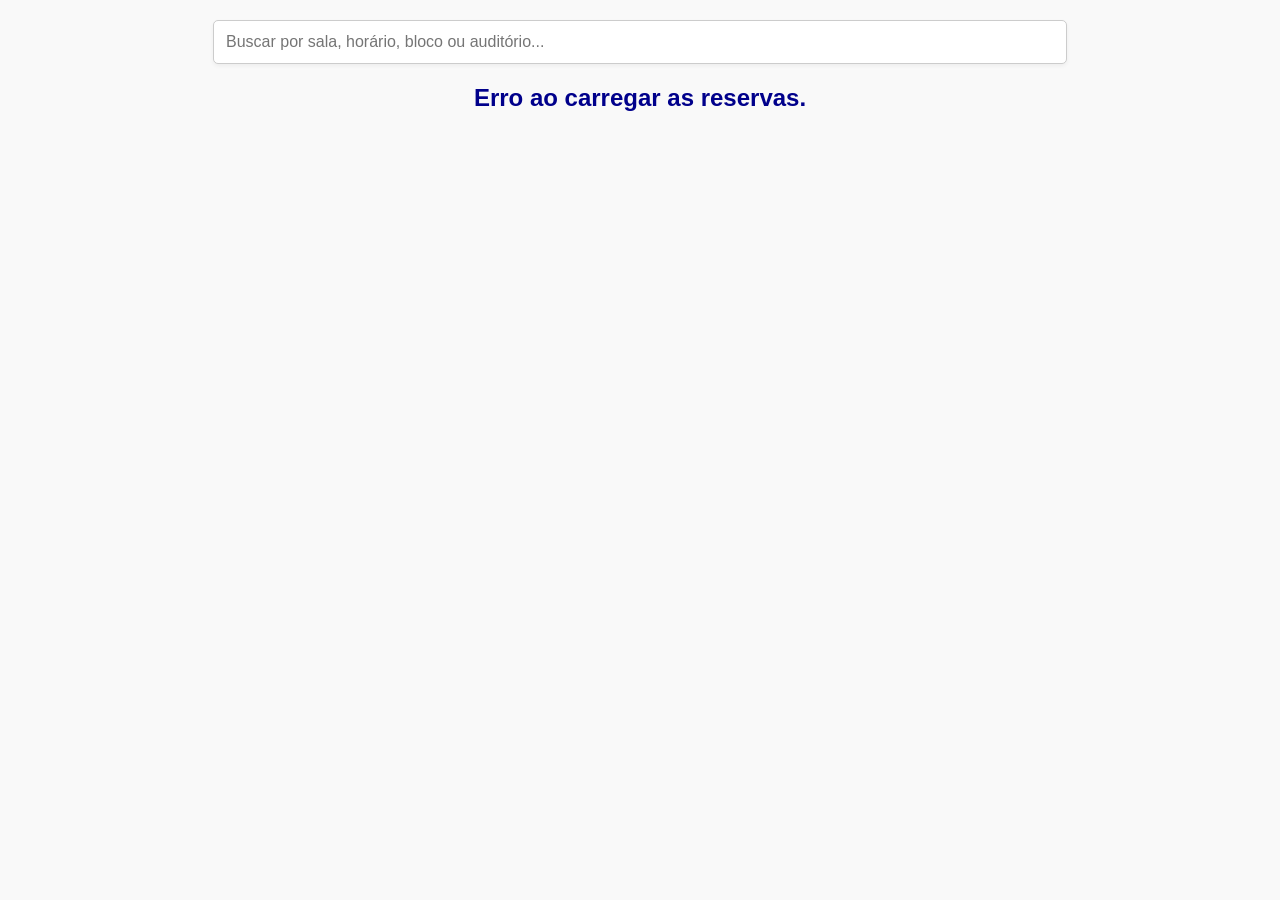
==== index.html @ 0432ce5a "Add files via upload" ====
<!doctype html>
<html lang="pt-BR">
  <head>
    <meta charset="UTF-8" />
    <meta name="viewport" content="width=device-width, initial-scale=1.0" />
    <title>Tabela de Chromebooks</title>
    <link rel="stylesheet" href="css/styles.css" />
  </head>
  <body>
    <div class="search-container">
      <div class="input-container">
        <input
          type="text"
          class="searchInput"
          id="inputBusca"
          placeholder="Buscar por sala, horário, bloco ou auditório..."
        />
      </div>
    </div>
    <div class="container"></div>
    <script src="main.js"></script>
  </body>
</html>
---- css/styles.css ----
/* Estilos gerais */
body {
  font-family: Arial, sans-serif;
  text-align: center;
  margin: 0;
  padding: 0 10px 40px 10px;
  background-color: #f9f9f9;
}

h1 {
  color: #00008b;
  font-weight: bold;
  text-align: center;
  margin: 0;
}

h2 {
  color: #00008b;
  font-family: "Segoe UI", Tahoma, Geneva, Verdana, sans-serif;
  margin-bottom: 30px !important;
}

.tituloContainer {
  display: flex;
  justify-content: center;
  align-items: center;
  flex-direction: column;
}

.search-container {
  margin: 20px auto;
  width: 70%;
}

.searchInput {
  width: 100%;
  padding: 12px;
  border: 1px solid #ccc;
  border-radius: 5px;
  font-size: 16px;
  box-sizing: border-box;
  box-shadow: 0 2px 4px rgba(0, 0, 0, 0.05);
}

.bloco-container {
  width: 75%;
  margin: 10px auto;
  text-align: left;
}

.bloco-header {
  color: #00008b;
  font-weight: bold;
  margin-top: 10px;
  margin-bottom: 0;
  padding: 15px;
  background-color: #e7e7ff;
  border: 1px solid #ddd;
  cursor: pointer;
  user-select: none;
  transition: background-color 0.2s;
  display: flex;
  justify-content: space-between;
  align-items: center;
}

.bloco-header_reserva {
  color: #00008b;
  font-weight: bold;
  margin-top: 10px;
  margin-bottom: 0;
  padding: 15px;
  background-color: #e7e7ff;
  border: 1px solid #ddd;
  display: flex;
  align-items: center;
  justify-content: center;
}

.bloco-header:hover {
  background-color: #d8d8ff;
}

.bloco-header::after {
  content: "\002B";
  font-size: 20px;
  font-weight: bold;
  color: #00008b;
  transition: transform 0.2s;
}

.bloco-header.active::after {
  content: "\2212";
}

.content {
  padding: 0;
  max-height: 0;
  overflow: hidden;
  transition: max-height 0.4s ease-in-out;
  background-color: white;
  border: 1px solid #ddd;
  border-top: none;
}

/* Ajuste Técnico: Permite expansão total sem cortes */
.content.show {
  max-height: none;
}

/* Remove o scroll horizontal e ajusta largura */
.table-scroll-wrapper {
  overflow-x: hidden;
  width: 100%;
}

table {
  display: block;
  width: 100%;
}

/* Esconde o cabeçalho original da tabela (TH) */
thead {
  display: none;
}

tbody,
tr,
td {
  display: block;
  width: 100%;
}

/* Cada linha vira um Card */
tbody tr {
  margin-bottom: 15px;
  border: 1px solid #ddd;
  border-radius: 8px;
  background: #fff;
  padding: 8px 0;
  box-shadow: 0 2px 4px rgba(0, 0, 0, 0.05);
}

/* Estilização das "Células" - Estratégia de Empilhamento Total */
td {
  display: block !important; /* Transforma cada célula em um bloco único */
  width: 100% !important;
  box-sizing: border-box;
  border: none !important;
  padding: 10px 15px !important;
  text-align: left !important; /* Alinha tudo à esquerda para evitar sumir à direita */
  background-color: white;
  word-wrap: break-word;
  overflow-wrap: break-word;
  word-break: break-word;
}

/* O "Rótulo" (Bloco, Local, etc) */
td::before {
  content: attr(data-label);
  display: block; /* Força o título a ficar em sua própria linha */
  font-weight: bold;
  text-transform: uppercase;
  font-size: 10px;
  color: #888; /* Cor mais clara para o rótulo */
  margin-bottom: 2px;
  letter-spacing: 0.5px;
}

/* O "Conteúdo" (o dado em si) */
/* Note que aqui usamos o estilo que você já tinha (azul e negrito) */
td {
  color: #00008b;
  font-weight: bold;
  font-size: 15px; /* Aumentei um pouco para facilitar leitura no mobile */
  line-height: 1.4;
}

/* Linha divisória entre as informações dentro do Card */
td:not(:last-child) {
  border-bottom: 1px solid #f0f0f0 !important;
}

/* Força o container e a tabela a nunca passarem da largura da tela */
html,
body {
  overflow-x: hidden; /* Proíbe o scroll lateral no nível da página */
  width: 100%;
  padding: 0 15px 40px 15px; /* Aumentei o respiro lateral para 15px */
  box-sizing: border-box;
}

.bloco-container,
.table-scroll-wrapper,
table,
tbody,
tr {
  width: 100% !important;
  max-width: 100% !important;
  display: block !important;
  box-sizing: border-box;
}

/* Ajuste específico para o efeito de zebra ou hover que pode estar atrapalhando */
tbody tr:hover {
  background-color: transparent; /* Evita mudanças de cor que mascaram o texto */
}

/* Garante que o container principal não tenha largura fixa maior que a tela */
.bloco-container,
.table-scroll-wrapper,
table {
  max-width: 100vw;
  box-sizing: border-box;
}

/* Ajuste do Accordion para Mobile */
.bloco-container {
  width: 95%;
  margin: 10px auto;
}

.bloco-header {
  font-size: 16px;
  padding: 12px;
  border-radius: 5px;
}

/*
.table-scroll-wrapper {
  overflow-x: auto;
  -webkit-overflow-scrolling: touch;
  width: 100%;
}

table {
  width: 100%;
  border-collapse: collapse;
  table-layout: auto;
}

th,
td {
  padding: 12px;
  border: 1px solid #ddd;
  vertical-align: top;
  word-wrap: break-word;
}

th {
  background-color: #00008b;
  color: white;
  text-align: left;
  font-size: 14px;
  text-transform: uppercase;
}

td {
  background-color: white;
  color: #00008b;
  font-weight: bold;
  font-size: 14px;
}

td:nth-child(1) {
  width: 120px;
  white-space: nowrap;
}

td:nth-child(2) {
  width: 200px;
}

tbody tr:nth-child(even) {
  background-color: #f2f2f2;
}

tbody tr:hover {
  background-color: #e0e0ff;
}

@media screen and (max-width: 768px) {
  .bloco-container,
  .search-container {
    width: 98%;
  }
  td,
  th {
    padding: 8px;
    font-size: 12px;
  }
  td:nth-child(1) {
    width: 90px;
  }
}*/

.input-hidden {
  display: none;
}

.custom-file-upload {
  display: inline-block;
  padding: 10px 20px;
  cursor: pointer;
  background-color: #00008b;
  color: white;
  border-radius: 8px;
  font-weight: bold;
  transition: background 0.3s ease;
  border: none;
  box-shadow: 0 2px 4px rgba(0, 0, 0, 0.1);
}

.custom-file-upload:hover {
  background-color: #1d4ed8;
}

.custom-file-upload:active {
  transform: scale(0.98);
}

#file-name {
  margin-left: 10px;
  font-size: 14px;
  color: #666;
  font-style: italic;
}

.btn-delete {
  display: inline-flex;
  align-items: center;
  gap: 8px;
  padding: 8px 16px;
  background-color: #fee2e2; /* Vermelho bem clarinho */
  color: #dc2626; /* Texto vermelho vivo */
  border: 1px solid #fecaca;
  border-radius: 6px;
  font-weight: 600;
  font-size: 14px;
  cursor: pointer;
  transition: all 0.2s ease;
}

/* Efeito ao passar o mouse */
.btn-delete:hover {
  background-color: #dc2626;
  color: white;
  border-color: #dc2626;
  box-shadow: 0 4px 6px -1px rgba(220, 38, 38, 0.2);
}

/* Efeito ao clicar */
.btn-delete:active {
  transform: scale(0.95);
}

/* Desenho da Lixeira (Ícone CSS) */
.icon-trash {
  width: 12px;
  height: 14px;
  border: 2px solid currentColor;
  border-top: none;
  position: relative;
  border-radius: 0 0 2px 2px;
}

/* Tampa da lixeira */
.icon-trash::before {
  content: "";
  position: absolute;
  top: -3px;
  left: -2px;
  width: 16px;
  height: 2px;
  background-color: currentColor;
}

/* Alça da tampa */
.icon-trash::after {
  content: "";
  position: absolute;
  top: -5px;
  left: 3px;
  width: 6px;
  height: 2px;
  border: 2px solid currentColor;
  border-bottom: none;
  border-radius: 2px 2px 0 0;
}

.btn-save {
  display: inline-flex;
  align-items: center;
  gap: 8px;
  padding: 8px 16px;
  background-color: #ecfdf5; /* Verde bem clarinho (Emerald 50) */
  color: #059669; /* Verde esmeralda vivo */
  border: 1px solid #a7f3d0;
  border-radius: 6px;
  font-weight: 600;
  font-size: 14px;
  cursor: pointer;
  transition: all 0.2s ease;
}

.actions-container {
  display: flex;
  justify-content: center; /* Centraliza horizontalmente */
  padding: 5px 0; /* Cria o "respiro" em cima e embaixo (não deixa grudar) */
  width: 100%;
}

/* Botão Salvar - Versão Aumentada */
.btn-save {
  display: inline-flex;
  align-items: center;
  gap: 12px;
  margin-left: 9px;
  padding: 14px 32px; /* Aumentei o tamanho interno (mais gordinho) */
  background-color: #ecfdf5;
  color: #059669;
  border: 2px solid #a7f3d0;
  border-radius: 10px;
  font-weight: 700;
  font-size: 16px;
  cursor: pointer;
  transition: all 0.2s ease;
  box-shadow: 0 4px 10px rgba(5, 150, 105, 0.1); /* Sombra leve constante */
}

/* Hover: Feedback mais forte */
.btn-save:hover {
  background-color: #059669;
  color: white;
  border-color: #059669;
  transform: translateY(-2px); /* Efeito de levitar ao passar o mouse */
  box-shadow: 0 6px 15px rgba(5, 150, 105, 0.3);
}

/* Clique */
.btn-save:active {
  transform: translateY(0) scale(0.96);
}

/* Ícone levemente maior para acompanhar o botão */
.icon-save {
  width: 18px;
  height: 18px;
  border: 2px solid currentColor;
  position: relative;
  border-radius: 3px;
}
.icon-save::before {
  content: "";
  position: absolute;
  top: 0;
  left: 4px;
  width: 6px;
  height: 5px;
  border: 1.5px solid currentColor;
  border-top: none;
}

.button-group {
  display: flex;
  gap: 10px;
  justify-content: center;
  margin: 20px 0;
  flex-wrap: wrap;
}

button {
  background-color: #2c3e50;
  color: white;
  border: none;
  padding: 10px 20px;
  font-size: 14px;
  font-weight: 600;
  border-radius: 8px;
  cursor: pointer;
  transition: all 0.3s ease;
  box-shadow: 0 4px 6px rgba(0, 0, 0, 0.1);
}

button:hover {
  background-color: #34495e;
  transform: translateY(-2px);
}

button:active {
  transform: scale(0.98);
}

.btn-add {
  display: inline-flex;
  align-items: center;
  gap: 8px;
  padding: 8px 16px;
  background-color: #eff6ff; /* Azul clarinho */
  color: #2563eb; /* Azul royal */
  border: 1px solid #bfdbfe;
  border-radius: 6px;
  font-weight: 600;
  font-size: 14px;
  cursor: pointer;
  transition: all 0.2s ease;
}

.btn-add:hover {
  background-color: #2563eb;
  color: white;
  border-color: #2563eb;
  box-shadow: 0 4px 6px -1px rgba(37, 99, 235, 0.2);
}

.btn-add:active {
  transform: scale(0.95);
}

/* Ícone de Plus (+) em CSS puro */
.icon-plus {
  width: 14px;
  height: 14px;
  position: relative;
  display: inline-block;
}

.icon-plus::before,
.icon-plus::after {
  content: "";
  position: absolute;
  background-color: currentColor;
  border-radius: 2px;
}

/* Linha horizontal */
.icon-plus::before {
  top: 6px;
  left: 0;
  width: 14px;
  height: 2px;
}

/* Linha vertical */
.icon-plus::after {
  top: 0;
  left: 6px;
  width: 2px;
  height: 14px;
}

/* Container do título e botão de voltar */
.header-edicao {
  display: flex;
  justify-content: space-between;
  align-items: center;
  margin-bottom: 25px;
  padding-bottom: 10px;
  border-bottom: 2px solid #eee;
}

.header-edicao h2 {
  margin: 0; /* Remove margens padrão para alinhar com o botão */
}

/* Estilo do Botão Voltar */
.btn-back {
  background-color: #95a5a6;
  color: white;
  border: none;
  padding: 10px 20px;
  border-radius: 5px;
  cursor: pointer;
  font-weight: bold;
  font-size: 0.9rem;
  transition: background 0.3s ease;
  display: flex;
  align-items: center;
  gap: 8px;
}

.btn-back:hover {
  background-color: #7f8c8d;
}

.btn-back i {
  font-size: 0.8rem;
}

.btn-editar {
  display: inline-flex;
  align-items: center;
  gap: 12px;
  margin-left: 9px;
  padding: 14px 32px; /* Aumentei o tamanho interno (mais gordinho) */
  background-color: #ecfdf5;
  color: white;
  border: 2px solid #2563eb;
  border-radius: 10px;
  font-weight: 700;
  font-size: 16px;
  cursor: pointer;
  transition: all 0.2s ease;
  box-shadow: 0 4px 10px rgba(7, 25, 131, 0.1); /* Sombra leve constante */
}

/* Hover: Feedback mais forte */
.btn-editar:hover {
  background-color: #0d2049;
  color: white;
  border-color: #2563eb;
  transform: translateY(-2px); /* Efeito de levitar ao passar o mouse */
  box-shadow: 0 6px 15px rgba(7, 25, 131, 0.1);
}

/* Clique */
.btn-editar:active {
  transform: translateY(0) scale(0.96);
}

/* Estilo para a linha divisória com texto */
.section-label {
  width: 100%;
  display: flex;
  align-items: center;
  margin: 20px 0 10px 0;
  color: #7f8c8d;
  font-size: 0.75rem;
  font-weight: bold;
  text-transform: uppercase;
  letter-spacing: 1.5px;
}

.section-label::after {
  content: "";
  flex: 1;
  height: 1px;
  background: #e0e0e0;
  margin-left: 15px;
}

/* Ajuste no button-group para que as labels ocupem a linha toda */
.button-group {
  display: flex;
  flex-wrap: wrap; /* Permite que a label quebre a linha */
  gap: 10px;
  align-items: center;
}

/* Barra de topo no modo edição */
.header-edicao-fixo {
  display: flex;
  justify-content: space-between;
  align-items: center;
  background: #f8f9fa;
  padding: 15px;
  border-radius: 8px;
  margin-bottom: 20px;
  border: 1px solid #dee2e6;
  position: sticky; /* Opcional: mantém no topo ao rolar */
  top: 10px;
  z-index: 100;
}

.acoes-edicao {
  display: flex;
  gap: 15px;
}

/* Botão Salvar Especial para Edição */
.btn-save-edit {
  background-color: #27ae60;
  color: white;
  border: none;
  padding: 10px 20px;
  border-radius: 5px;
  font-weight: bold;
  cursor: pointer;
  transition: 0.3s;
}

.btn-save-edit:hover {
  background-color: #219150;
  transform: scale(1.05);
}

/* Botão Sair */
.btn-back {
  background-color: #e74c3c;
  color: white;
  border: none;
  padding: 10px 20px;
  border-radius: 5px;
  cursor: pointer;
}

.btn-clear {
  background-color: #34495e; /* Cinza azulado escuro */
  color: white;
  border: none;
  padding: 10px 18px;
  border-radius: 6px;
  cursor: pointer;
  font-weight: bold;
  font-size: 0.9rem;
  transition: all 0.3s ease;
  display: flex;
  align-items: center;
  gap: 8px;
  margin-left: 10px;
}

.btn-clear:hover {
  background-color: #c0392b; /* Muda para vermelho ao passar o mouse */
  box-shadow: 0 2px 8px rgba(0, 0, 0, 0.2);
}

.btn-clear i {
  font-size: 0.85rem;
}

/* Estilização da Checkbox Individual */
.row-checkbox {
  /* Remove o visual padrão do navegador */
  appearance: none;
  -webkit-appearance: none;

  /* Tamanho maior */
  width: 20px;
  height: 20px;

  /* Design e Cores */
  border: 2px solid #3498db;
  border-radius: 4px;
  background-color: #fff;
  cursor: pointer;
  display: inline-block;
  position: relative;
  transition: all 0.2s ease;
  vertical-align: middle;
}

/* Efeito ao passar o mouse */
.row-checkbox:hover {
  border-color: #2980b9;
  background-color: #f7f9f9;
}

/* Estilo quando estiver MARCADO */
.row-checkbox:checked {
  background-color: #3498db;
  border-color: #3498db;
}

/* Criando o ícone de "check" (V) usando um pseudo-elemento */
.row-checkbox:checked::after {
  content: "";
  position: absolute;
  left: 6px;
  top: 2px;
  width: 5px;
  height: 10px;
  border: solid white;
  border-width: 0 2px 2px 0;
  transform: rotate(45deg);
}

/* Alinhamento na célula da tabela */
.tabela-body td:first-child,
thead th:first-child {
  text-align: center;
  width: 50px; /* Largura fixa para a coluna de seleção */
}

/* Estilização do Botão Excluir Selecionados */
.btn-delete-mass {
  background-color: #e74c3c; /* Vermelho vibrante */
  color: white;
  border: none;
  padding: 10px 18px;
  border-radius: 6px;
  font-size: 14px;
  font-weight: 600;
  cursor: pointer;
  display: inline-flex;
  align-items: center;
  gap: 8px; /* Espaço entre o ícone e o texto */
  transition: all 0.3s ease;
  box-shadow: 0 2px 4px rgba(0, 0, 0, 0.1);
  margin-left: 10px;
}

/* Efeito ao passar o mouse (Hover) */
.btn-delete-mass:hover {
  background-color: #c0392b; /* Vermelho mais escuro */
  box-shadow: 0 4px 8px rgba(0, 0, 0, 0.2);
  transform: translateY(-1px);
}

/* Efeito ao clicar (Active) */
.btn-delete-mass:active {
  transform: translateY(0);
  box-shadow: 0 2px 4px rgba(0, 0, 0, 0.1);
}

/* Estilo para quando o botão estiver desativado (opcional) */
.btn-delete-mass:disabled {
  background-color: #fab1a0;
  cursor: not-allowed;
  opacity: 0.7;
}

/* Adicionando um ícone via Pseudo-elemento (Lixeira) */
.btn-delete-mass::before {
  content: "\f2ed"; /* Código da lixeira no FontAwesome */
  font-family: "Font Awesome 5 Free";
  font-weight: 900;
}
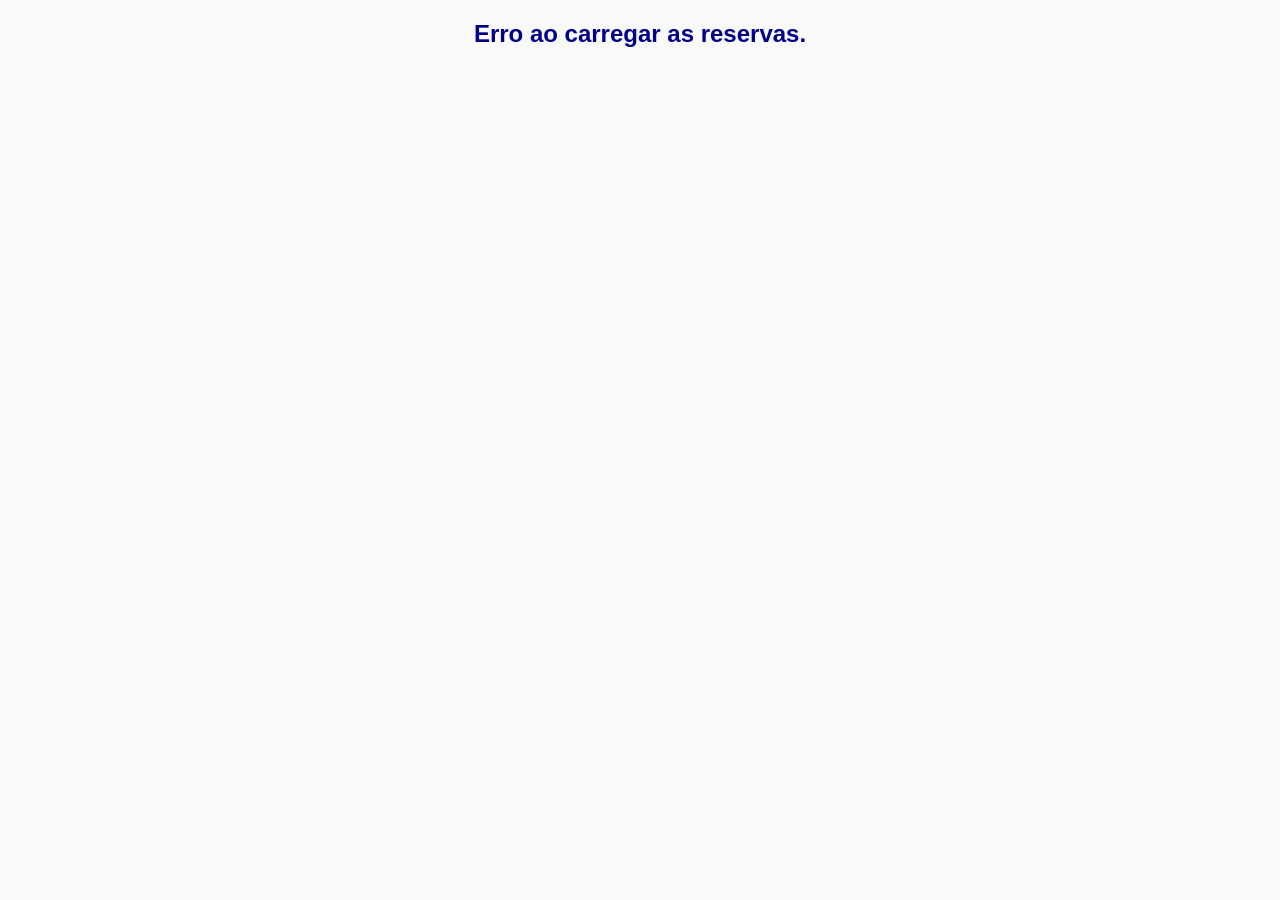
==== commit b77b2492: "Update index.html" ====
--- a/index.html
+++ b/index.html
@@ -7,16 +7,6 @@
     <link rel="stylesheet" href="css/styles.css" />
   </head>
   <body>
-    <div class="search-container">
-      <div class="input-container">
-        <input
-          type="text"
-          class="searchInput"
-          id="inputBusca"
-          placeholder="Buscar por sala, horário, bloco ou auditório..."
-        />
-      </div>
-    </div>
     <div class="container"></div>
     <script src="main.js"></script>
   </body>
